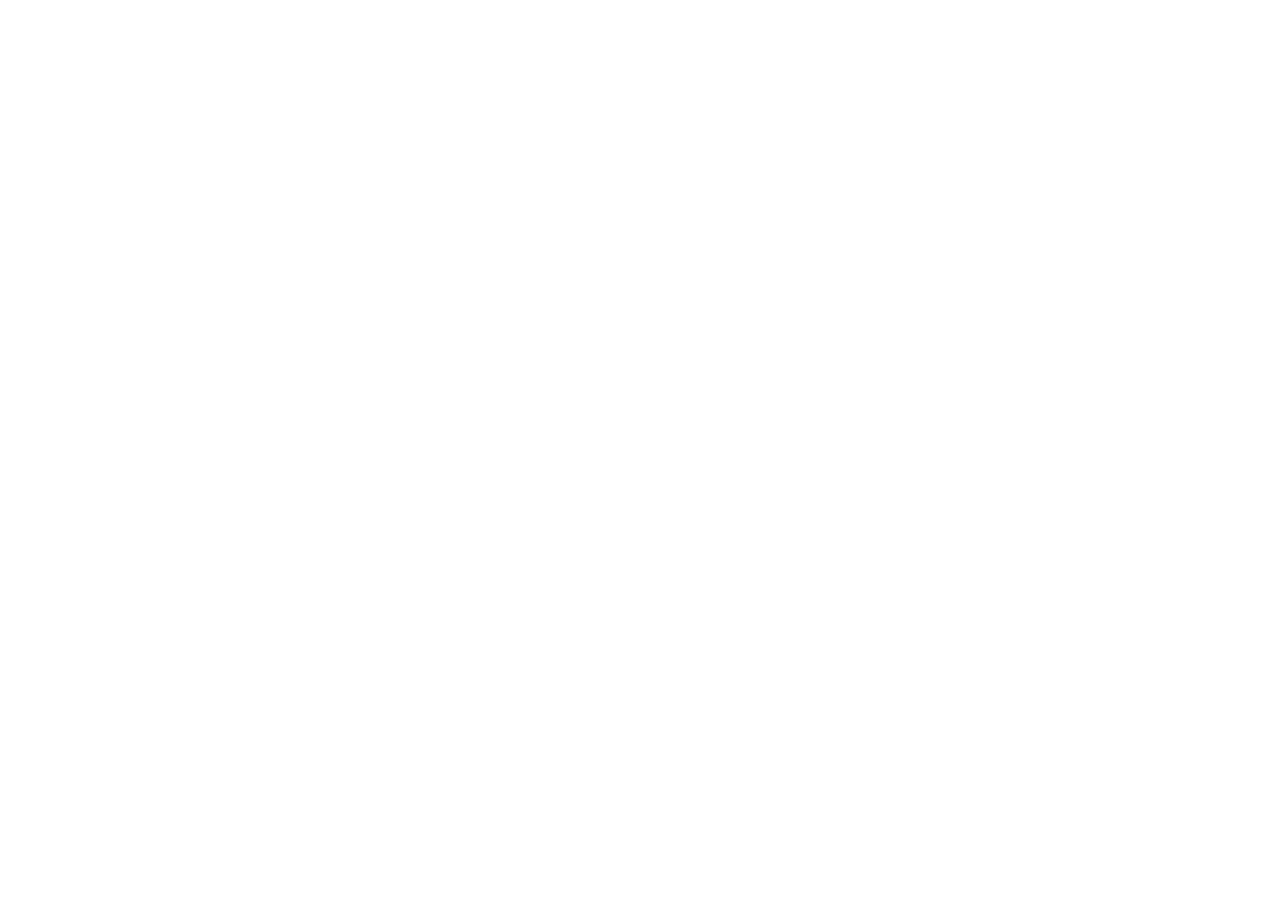
==== webApp/pages/userLoginPages/admin.html @ c93392b0 "Cuerpo del HTML agregado a todas las paginas" ====
<!DOCTYPE html>
<html lang="sp">
<head>
    <meta charset="UTF-8"> 
    <meta http-equiv="X-UA-Compatible" content="IE=edge">
    <meta name="viewport" content="width=device-width, initial-scale=1.0">
    <meta name="author" content="Equipo-04 / NRC-2099">
    <meta name="description" content="Plataforma para la gestion de empleados en una empresa Login Administrador">
    <title>Gestion de Empleados</title>
    <link rel="shortcut icon" href="/webApp/img/plataforma-icon.png" />
    <link rel="stylesheet" href="/webApp/styles/style.css">
    <link href="https://cdn.jsdelivr.net/npm/bootstrap@5.2.1/dist/css/bootstrap.min.css" rel="stylesheet" integrity="sha384-iYQeCzEYFbKjA/T2uDLTpkwGzCiq6soy8tYaI1GyVh/UjpbCx/TYkiZhlZB6+fzT" crossorigin="anonymous">

</head>
<body>
    
</body>
</html>
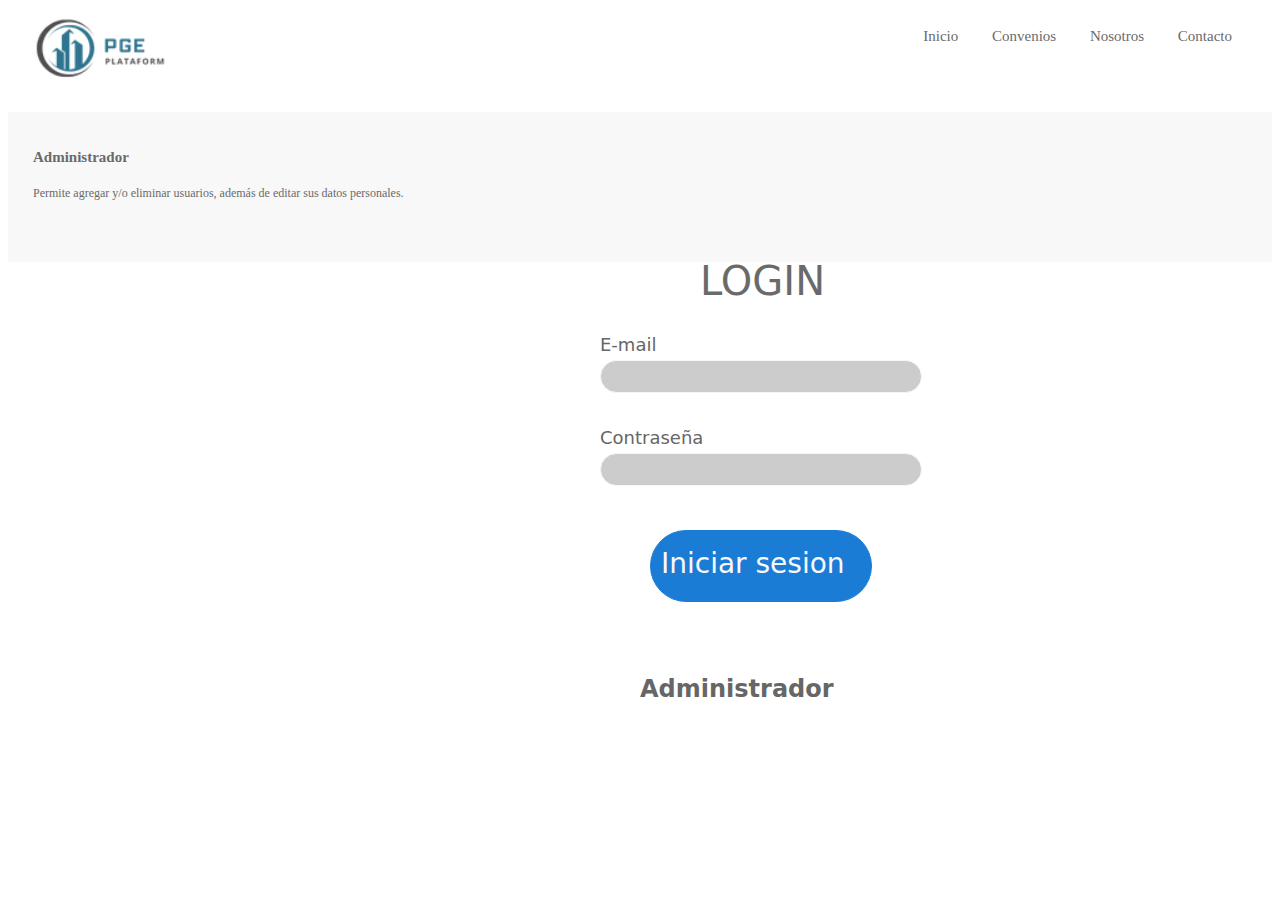
==== commit 924294ed: "Se agregaron las paginas de Login, creadas por (Miguel Garcia)" ====
--- a/webApp/pages/userLoginPages/admin.html
+++ b/webApp/pages/userLoginPages/admin.html
@@ -9,10 +9,62 @@
     <title>Gestion de Empleados</title>
     <link rel="shortcut icon" href="/webApp/img/plataforma-icon.png" />
     <link rel="stylesheet" href="/webApp/styles/style.css">
+    <link rel="stylesheet" href="/webApp/styles/Style1.css">
     <link href="https://cdn.jsdelivr.net/npm/bootstrap@5.2.1/dist/css/bootstrap.min.css" rel="stylesheet" integrity="sha384-iYQeCzEYFbKjA/T2uDLTpkwGzCiq6soy8tYaI1GyVh/UjpbCx/TYkiZhlZB6+fzT" crossorigin="anonymous">
 
 </head>
 <body>
+
+    <div class="header">
+            
+        <div class="header-logo">
+
+            <a href="/webApp/index.html">
+                <img src="/webApp/img/logo-plataforma.png" alt="logo plataforma" class="logo">
+            </a>
+
+        </div>
+
+        <div class="header-options">
+
+            <nav class="header-nav">
+                <a id="a" href="#">Inicio</a>
+                <a id="a" href="#">Convenios</a>
+                <a id="a" href="#">Nosotros</a>
+                <a id="a" href="#">Contacto</a>
+            </nav>
+
+        </div>
+
+    </div>
+
+    <div class="section-01">
+
+        <div class="div-section01-info">
+                
+                <h4 class="h4-section01">Administrador</h4>
+                <p class="p-section01">
+                    Permite agregar y/o eliminar usuarios, además de editar sus datos personales.
+                </p>
+        </div>
+
+    </div>
+
+    
+<h4 id="h4-login">LOGIN</h4>
+
+<form name ="formulario" method="get" action="">
+    E-mail<br><input type="text" name="E-mail"><br><br>    
+    Contraseña<br><input type="password" name="password"><br>
+</form>
+
+<a target="_blank" class="btn4" href="https://www.uninorte.edu.co/">Iniciar sesion</a>
+
+<p id="p-footer">Administrador</p>
+
+
+
+
     
 </body>
 </html>--- a/webApp/styles/style.css
+++ b/webApp/styles/style.css
@@ -0,0 +1,147 @@
+* {
+    padding: 0px;
+    border: 0px;
+}
+
+/* Header - Home Page */
+
+.header {
+    display: inline-block;
+    width:100%; 
+	overflow:hidden; 
+	background:#ffff;
+    padding-bottom: 30px;
+}
+
+.logo {
+    display: inline-block;
+    float:left;
+    width: 250px;
+    height: 60px; 
+    padding-left: 25px;
+    padding-top: 10px;
+    
+        
+}
+
+.header-options {
+    text-align: right;
+    float:right;
+    padding-top: 20px;
+    padding-right: 25px;
+    font-size: 15px;
+    
+}
+
+#a {
+    text-decoration: none;
+    color: #6A6A6A;
+    padding: 15px;
+}
+
+#a:hover {
+    color: #3985F5;
+    transform-box: fill-box;
+    
+}
+
+
+
+/* Section 01 - Home Page */
+
+.section-01 { 
+    overflow:hidden; 
+    background-color: #F8F8F8;
+    padding-bottom: 100px;
+    width: 100%;
+    height: 50px;
+}
+
+.div-section01-info {
+    display: inline-block;
+    float:left;
+    padding-left: 25px;
+    padding-top: 17px;
+    font-size: 12px;
+    color: #6A6A6A;
+}
+
+.h4-section01 {
+    font-size: 15px;
+}
+
+.span-ClickAqui {
+    color: #3985F5;
+}
+
+
+/* Section 02 - Home Page */
+
+.section02{
+    overflow:hidden;
+    display: inline-block;
+    width: 100%;
+    height: auto;
+}
+
+.div-title-section02 {
+    width: 100%;
+    height: auto;
+    padding-top: 50px;
+    
+}
+
+.h2-section02 {
+    font-family: 'roboto bold'; 
+    font-style: normal;
+    font-weight: 500px;
+    font-size: 50px;
+    color: #11aeb6;
+    text-align: right;
+    padding-right: 100px;
+}
+
+.div-h2-section02{
+    width: 100%;
+    height: 30%;
+    padding-top: 0px;
+    padding-right: 100px;
+    text-align: right;
+}
+
+#h4-section02 {
+   display: inline-block;
+   font-size: 20px;
+   text-align: center;
+   padding-left: 53px;
+   color: #837c7c;
+}
+
+
+.div-button {
+    padding-top: 30px;
+    padding-right: 100px;
+    text-align: right;   
+}
+
+.button-section02 {
+    padding: 8px;
+    border-radius: 20px;
+    width: 200px;
+    color: #F8F8F8;
+    background-color: #5e9bf5;
+    position: relative;
+    display: inline-block;
+}
+
+.button-section02:hover {
+    background-color: #3985F5;
+    transition: 0s;
+}
+
+.img-icon{
+    display: inline-block;
+    float: left;
+    padding-left: 100px;
+    padding-top: 0px;
+}
--- a/webApp/styles/Style1.css
+++ b/webApp/styles/Style1.css
@@ -0,0 +1,196 @@
+#h4-login {
+    position: absolute;
+    width: 520px;
+    height: 50px;
+    left: 700px;
+    top: 200px;
+            
+    font-family: system-ui, -apple-system, BlinkMacSystemFont, 'Segoe UI', Roboto, Oxygen, Ubuntu, Cantarell, 'Open Sans', 'Helvetica Neue', sans-serif;
+    font-style: normal;
+    font-weight: 500;
+    font-size: 40px;
+    line-height: 56px;
+        
+    color: #6A6A6A;
+}
+
+#p-footer {
+    position: absolute;
+    width: 500px;
+    height: 30px;
+    left: 640px;
+    top: 650px;
+        
+    font-family: system-ui, -apple-system, BlinkMacSystemFont, 'Segoe UI', Roboto, Oxygen, Ubuntu, Cantarell, 'Open Sans', 'Helvetica Neue', sans-serif;
+    font-style: normal;
+    font-weight: 700;
+    font-size: 24px;
+    line-height: 30px;
+        
+    color: #666666;
+}
+
+
+
+.btn {
+    position: absolute;
+    width: 115px;
+    height: 50px;
+    left: 1230px;
+    top: 600px;
+    
+    
+    border: 1px solid #1B7CD6;
+    padding: 20px 50px; 
+    background-color: #1B7CD6;
+    text-decoration: none;
+    color: #F8F8F8; 
+    font-family: system-ui, -apple-system, BlinkMacSystemFont, 'Segoe UI', Roboto, Oxygen, Ubuntu, Cantarell, 'Open Sans', 'Helvetica Neue', sans-serif;
+    font-style: normal;
+    font-weight: 500;
+    font-size: 32px;
+    line-height: 45px;
+    border-radius: 40px;
+    }
+
+.btn:hover {
+    background-color: #223094;
+    }
+
+.btn_gen {
+    text-decoration: none;
+    font-family: system-ui, -apple-system, BlinkMacSystemFont, 'Segoe UI', Roboto, Oxygen, Ubuntu, Cantarell, 'Open Sans', 'Helvetica Neue', sans-serif;
+    font-style: normal;
+    font-weight: 500;
+    font-size: 20px;
+    line-height: 35px;
+
+    color: #666666;
+    }
+
+.btn1 {
+    position: absolute;
+    width: 290px;
+    height: 50px;
+    left: 900px;
+    top: 300px;
+        
+    border: 1px solid #1B7CD6;
+    padding: 20px 50px; 
+    background-color: #1B7CD6;
+    text-decoration: none;
+    color: #F8F8F8; 
+    font-family: system-ui, -apple-system, BlinkMacSystemFont, 'Segoe UI', Roboto, Oxygen, Ubuntu, Cantarell, 'Open Sans', 'Helvetica Neue', sans-serif;
+    font-style: normal;
+    font-weight: 500;
+    font-size: 30px;
+    line-height: 45px;
+    border-radius: 40px;
+    }
+    
+.btn1:hover {
+    background-color: #223094;
+    }
+
+.btn2 {
+    position: absolute;
+    width: 290px;
+    height: 50px;
+    left: 900px;
+    top: 420px;
+            
+    border: 1px solid #1B7CD6;
+    padding: 20px 50px; 
+    background-color: #1B7CD6;
+    text-decoration: none;
+    color: #F8F8F8; 
+    font-family: system-ui, -apple-system, BlinkMacSystemFont, 'Segoe UI', Roboto, Oxygen, Ubuntu, Cantarell, 'Open Sans', 'Helvetica Neue', sans-serif;
+    font-style: normal;
+    font-weight: 500;
+    font-size: 30px;
+    line-height: 45px;
+    border-radius: 40px;
+    }
+        
+.btn2:hover {
+    background-color: #223094;
+    }
+
+.btn3 {
+    position: absolute;
+    width: 290px;
+    height: 50px;
+    left: 900px;
+    top: 540px;
+                
+    border: 1px solid #1B7CD6;
+    padding: 20px 50px; 
+    background-color: #1B7CD6;
+    text-decoration: none;
+    color: #F8F8F8; 
+    font-family: system-ui, -apple-system, BlinkMacSystemFont, 'Segoe UI', Roboto, Oxygen, Ubuntu, Cantarell, 'Open Sans', 'Helvetica Neue', sans-serif;
+    font-style: normal;
+    font-weight: 500;
+    font-size: 30px;
+    line-height: 45px;
+    border-radius: 40px;
+    }
+            
+.btn3:hover {
+    background-color: #223094;
+    }
+
+form{
+    position: absolute;
+    width: 290px;
+    height: 100px;
+    left: 600px;
+    top: 330px;
+
+    font-family: system-ui, -apple-system, BlinkMacSystemFont, 'Segoe UI', Roboto, Oxygen, Ubuntu, Cantarell, 'Open Sans', 'Helvetica Neue', sans-serif;
+    font-style: normal;
+    font-weight: 500;
+    font-size: 18px;
+    line-height: 30px;
+
+    color: #666666;
+    }
+
+form input{
+    width: 300px;
+    height: 25px;
+
+    padding: 3px 10px;
+    border: 1px solid #f6f6f6;
+    border-radius: 20px;
+    margin: 0px 0px;
+    display: inline-block;
+    background-color: #ccc;
+    font-family: system-ui, -apple-system, BlinkMacSystemFont, 'Segoe UI', Roboto, Oxygen, Ubuntu, Cantarell, 'Open Sans', 'Helvetica Neue', sans-serif;
+    font-style: normal;
+    }
+
+.btn4 {
+    position: absolute;
+    width: 200px;
+    height: 50px;
+    left: 650px;
+    top: 530px;
+        
+    border: 1px solid #1B7CD6;
+    padding: 10px 10px; 
+    background-color: #1B7CD6;
+    text-decoration: none;
+    color: #F8F8F8; 
+    font-family: system-ui, -apple-system, BlinkMacSystemFont, 'Segoe UI', Roboto, Oxygen, Ubuntu, Cantarell, 'Open Sans', 'Helvetica Neue', sans-serif;
+    font-style: normal;
+    font-weight: 500;
+    font-size: 28px;
+    line-height: 45px;
+    border-radius: 40px;
+    }
+    
+.btn4:hover {
+    background-color: #223094;
+    }
+
